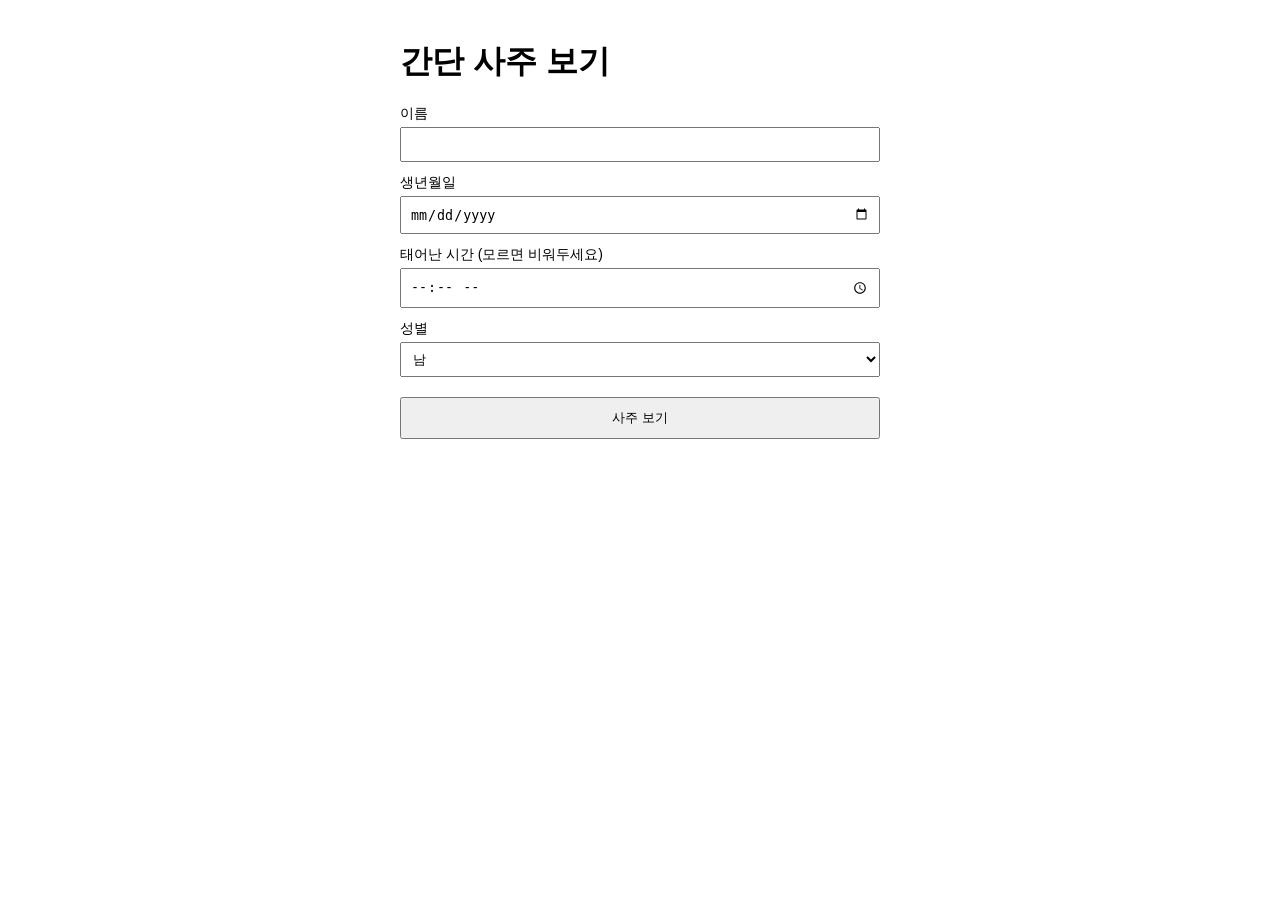
==== Claude실습/api실습/사주프로그램/saju.html @ 6b3f8a1f "docs: 사주프로그램 폴더 정리 및 실행 화면 이미지 추가 saju.html과 사주보기.md를 사주프로그램 폴더로 이동하고, 실행 화면 스크린샷 2장을 문서에 추가" ====
<!DOCTYPE html>
<html lang="ko">
<head>
<meta charset="UTF-8">
<title>사주 보기</title>
<style>
  body { font-family: sans-serif; max-width: 480px; margin: 40px auto; padding: 0 16px; }
  label { display: block; margin-top: 12px; font-size: 14px; }
  input, select { width: 100%; padding: 8px; margin-top: 4px; box-sizing: border-box; }
  button { margin-top: 20px; padding: 10px 16px; width: 100%; cursor: pointer; }
  #result { margin-top: 24px; padding: 16px; background: #f4f4f4; border-radius: 8px; white-space: pre-wrap; display: none; }
</style>
</head>
<body>
  <h1>간단 사주 보기</h1>

  <form id="saju-form">
    <label>이름
      <input type="text" id="name" required>
    </label>
    <label>생년월일
      <input type="date" id="birthDate" required>
    </label>
    <label>태어난 시간 (모르면 비워두세요)
      <input type="time" id="birthTime">
    </label>
    <label>성별
      <select id="gender">
        <option value="남">남</option>
        <option value="여">여</option>
      </select>
    </label>
    <button type="submit">사주 보기</button>
  </form>

  <div id="result"></div>

  <script>
    const form = document.getElementById('saju-form');
    const resultBox = document.getElementById('result');

    form.addEventListener('submit', async (e) => {
      e.preventDefault();

      const payload = {
        name: document.getElementById('name').value,
        birthDate: document.getElementById('birthDate').value,
        birthTime: document.getElementById('birthTime').value,
        gender: document.getElementById('gender').value,
      };

      resultBox.style.display = 'block';
      resultBox.textContent = '보는 중...';

      try {
        // TODO: 사주(사주팔자) 계산 로직은 아직 없음. 지금은 입력값을 그대로 서버에 던져서
        // Gemini가 알아서 해석하게 하는 임시 구조.
        const res = await fetch('/api/saju', {
          method: 'POST',
          headers: { 'Content-Type': 'application/json' },
          body: JSON.stringify(payload),
        });

        if (!res.ok) {
          throw new Error(`서버 오류 (${res.status})`);
        }

        const data = await res.json();
        resultBox.textContent = data.result;
      } catch (err) {
        resultBox.textContent = '에러: ' + err.message;
      }
    });
  </script>
</body>
</html>
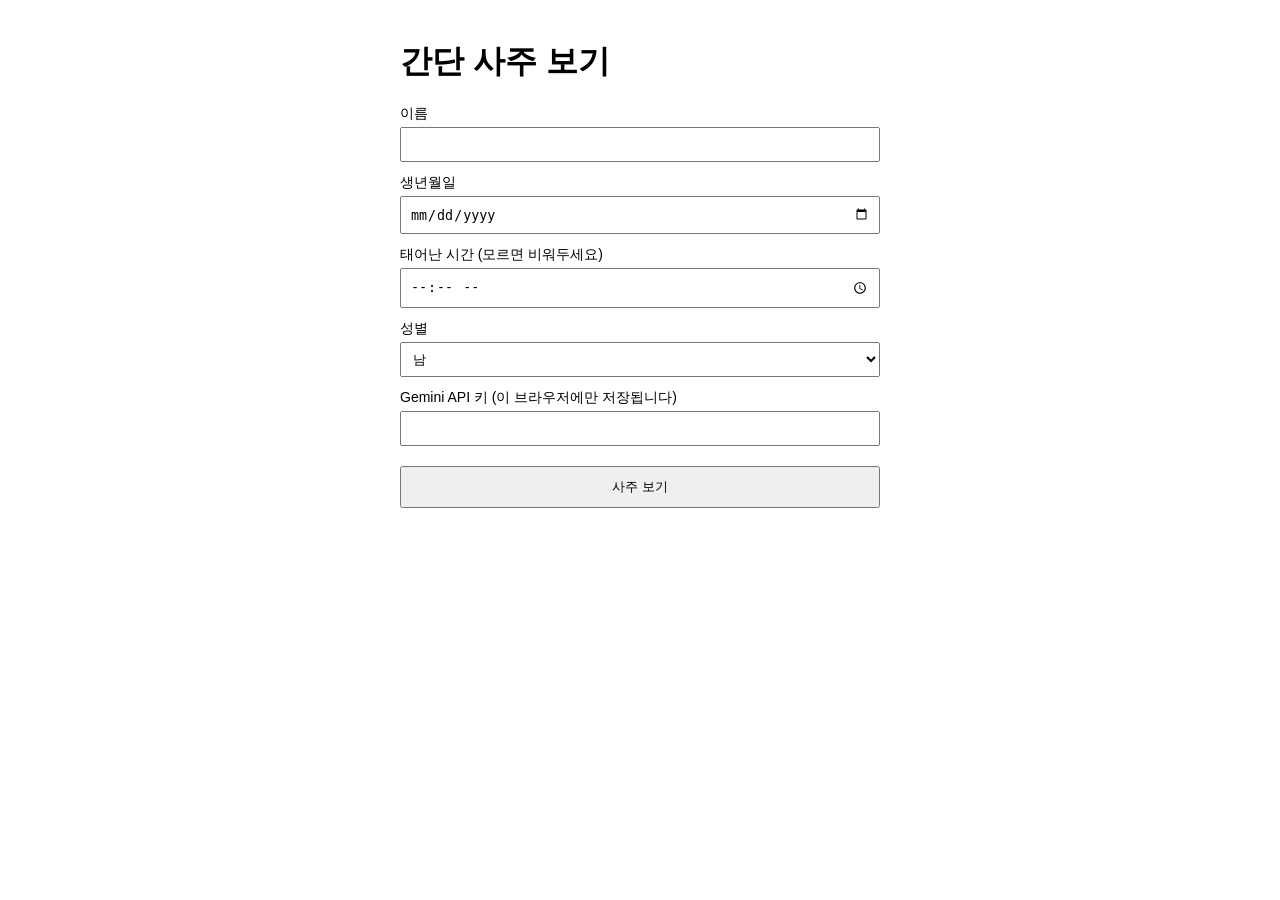
==== commit 15ef78b0: "fix: saju.html의 하드코딩된 Gemini API 키 제거 브라우저에서 Gemini API를 직접 호출하도록 바뀌면서 API 키가 소스에 그대로 노출되어 있었음. 사용자가" ====
--- a/Claude실습/api실습/사주프로그램/saju.html
+++ b/Claude실습/api실습/사주프로그램/saju.html
@@ -30,17 +30,39 @@
         <option value="여">여</option>
       </select>
     </label>
+    <label>Gemini API 키 (이 브라우저에만 저장됩니다)
+      <input type="password" id="apiKey" required>
+    </label>
     <button type="submit">사주 보기</button>
   </form>
 
   <div id="result"></div>
 
   <script>
+    // 주의: 이 파일은 브라우저에서 Gemini API를 직접 호출하는 데모용입니다.
+    // API 키는 소스코드에 넣지 않고 사용자가 직접 입력해서 localStorage에만 저장합니다.
+    // (그래도 브라우저 dev tools/네트워크 탭에는 그대로 보이므로 공개 배포용으로는 부적합합니다.)
+    const GEMINI_URL = "https://generativelanguage.googleapis.com/v1beta/interactions";
+    const API_KEY_STORAGE_KEY = "saju_gemini_api_key";
+
     const form = document.getElementById('saju-form');
     const resultBox = document.getElementById('result');
+    const apiKeyInput = document.getElementById('apiKey');
+
+    apiKeyInput.value = localStorage.getItem(API_KEY_STORAGE_KEY) || '';
+
+    function buildPrompt({ name, birthDate, birthTime, gender }) {
+      // TODO: 실제 사주팔자(연/월/일/시주, 오행, 십신) 계산 로직은 아직 없음.
+      // 지금은 입력값만 그대로 Gemini에 던져서 알아서 해석하게 하는 임시 버전.
+      return `이름: ${name}, 생년월일: ${birthDate}, 태어난 시간: ${birthTime || '모름'}, ` +
+             `성별: ${gender}. 이 사람의 사주를 간단히 봐줘.`;
+    }
 
     form.addEventListener('submit', async (e) => {
       e.preventDefault();
+
+      const apiKey = apiKeyInput.value.trim();
+      localStorage.setItem(API_KEY_STORAGE_KEY, apiKey);
 
       const payload = {
         name: document.getElementById('name').value,
@@ -53,20 +75,25 @@
       resultBox.textContent = '보는 중...';
 
       try {
-        // TODO: 사주(사주팔자) 계산 로직은 아직 없음. 지금은 입력값을 그대로 서버에 던져서
-        // Gemini가 알아서 해석하게 하는 임시 구조.
-        const res = await fetch('/api/saju', {
+        const res = await fetch(GEMINI_URL, {
           method: 'POST',
-          headers: { 'Content-Type': 'application/json' },
-          body: JSON.stringify(payload),
+          headers: {
+            'x-goog-api-key': apiKey,
+            'Content-Type': 'application/json',
+          },
+          body: JSON.stringify({
+            model: 'gemini-3.5-flash',
+            input: buildPrompt(payload),
+          }),
         });
 
         if (!res.ok) {
-          throw new Error(`서버 오류 (${res.status})`);
+          throw new Error(`API 오류 (${res.status})`);
         }
 
         const data = await res.json();
-        resultBox.textContent = data.result;
+        const modelOutput = data.steps.find(s => s.type === 'model_output');
+        resultBox.textContent = modelOutput ? modelOutput.content[0].text : '결과를 받지 못했습니다.';
       } catch (err) {
         resultBox.textContent = '에러: ' + err.message;
       }
